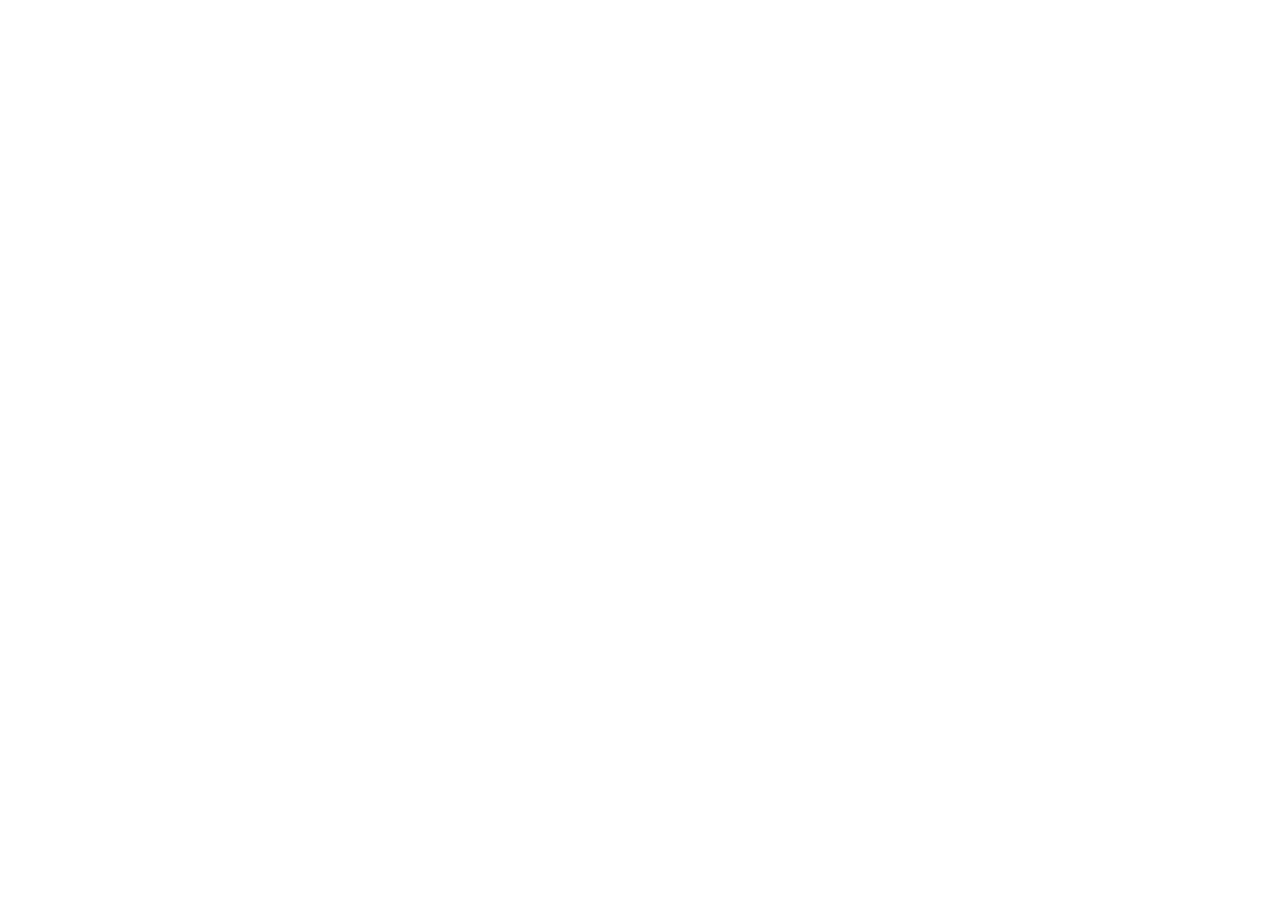
==== html/exercicios _js.html @ 8e403f33 "exercicios js" ====
<!DOCTYPE html>
<html lang="en">
<head>
    <meta charset="UTF-8">
    <meta name="viewport" content="width=device-width, initial-scale=1.0">
    <script src="/js/loginTentativas.js" defer></script>
    <title>Document</title>
</head>
<body>

    
</body>
</html>
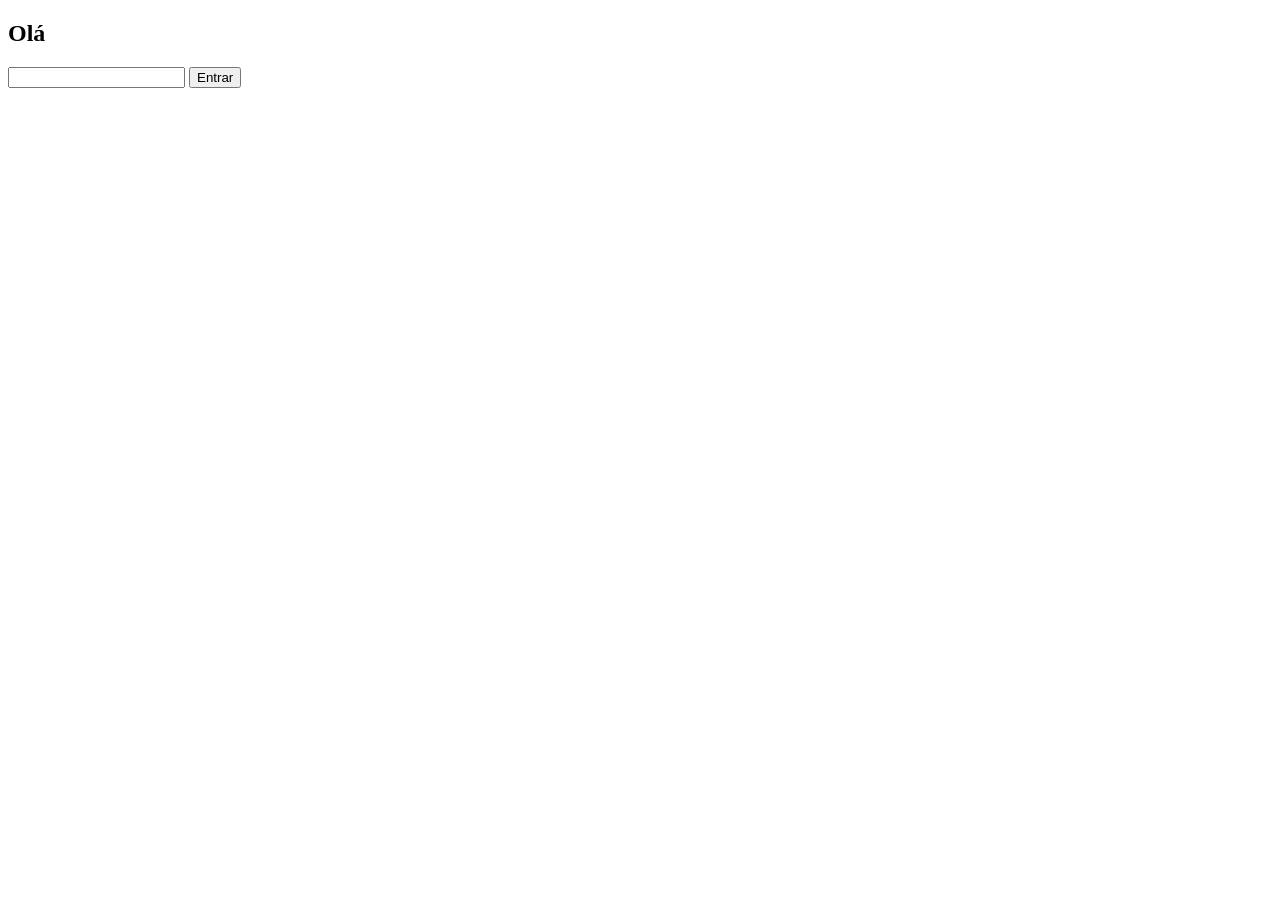
==== commit 77e53103: "Primeiros teste com dom" ====
--- a/html/exercicios _js.html
+++ b/html/exercicios _js.html
@@ -3,11 +3,12 @@
 <head>
     <meta charset="UTF-8">
     <meta name="viewport" content="width=device-width, initial-scale=1.0">
-    <script src="/js/loginTentativas.js" defer></script>
+    <script src="/js/exercicio4.js" defer></script>
     <title>Document</title>
 </head>
 <body>
-
-    
+    <h2>Olá </h2>
+    <input type="text" name="nome" id="testeDom">
+    <button id="entrar">Entrar</button>
 </body>
 </html>
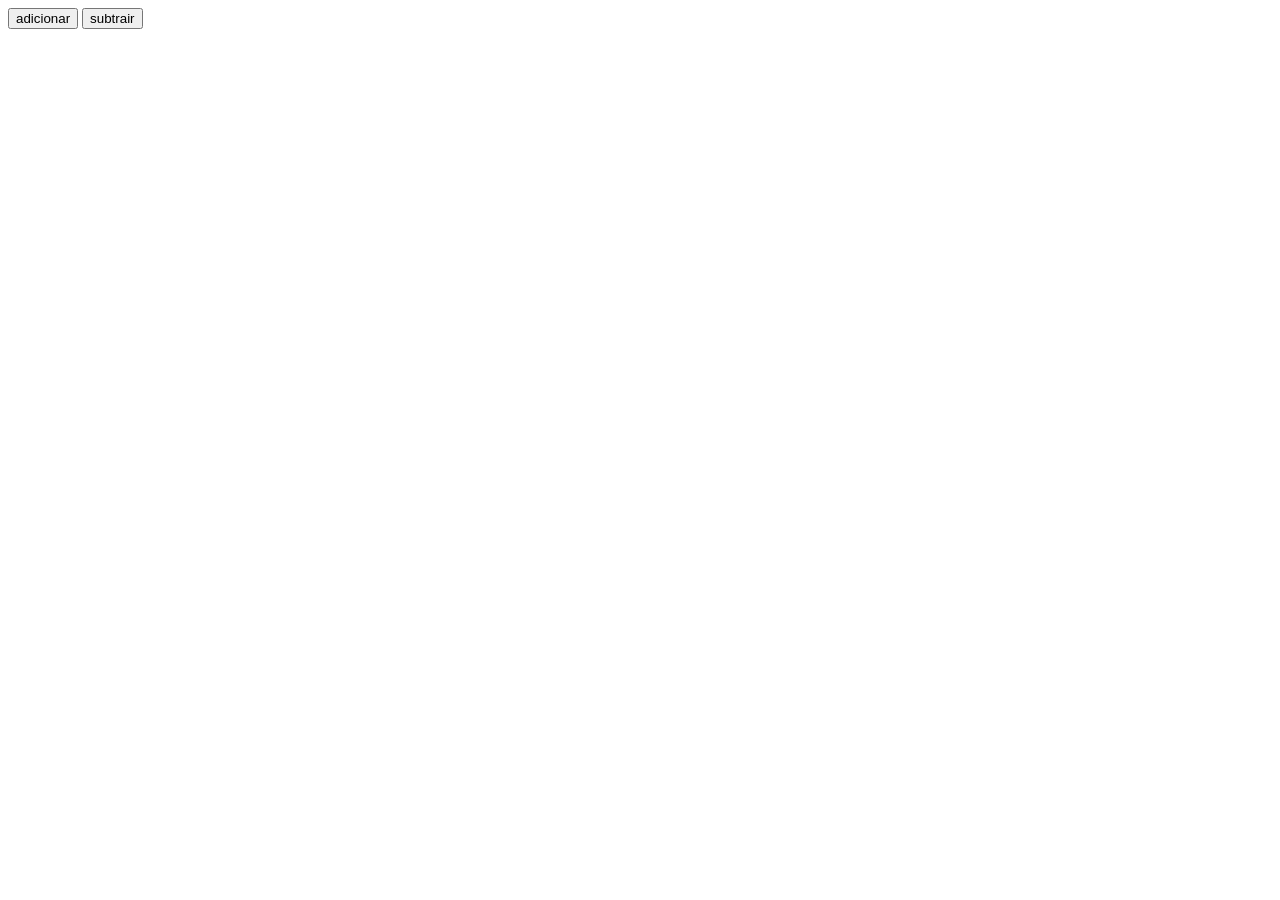
==== commit e3a42a1e: "Continuando exercicio 4" ====
--- a/html/exercicios _js.html
+++ b/html/exercicios _js.html
@@ -7,8 +7,14 @@
     <title>Document</title>
 </head>
 <body>
-    <h2>Olá </h2>
+    <!-- <h2 id="texto">Olá </h2>
     <input type="text" name="nome" id="testeDom">
-    <button id="entrar">Entrar</button>
+    <button id="entrar">Entrar</button> -->
+
+    <!-- segudno exercicio -->
+     <button id="adicionar">adicionar</button>
+     <button id="subtrair">subtrair</button>
+     <p id="numero"></p>
+
 </body>
 </html>
